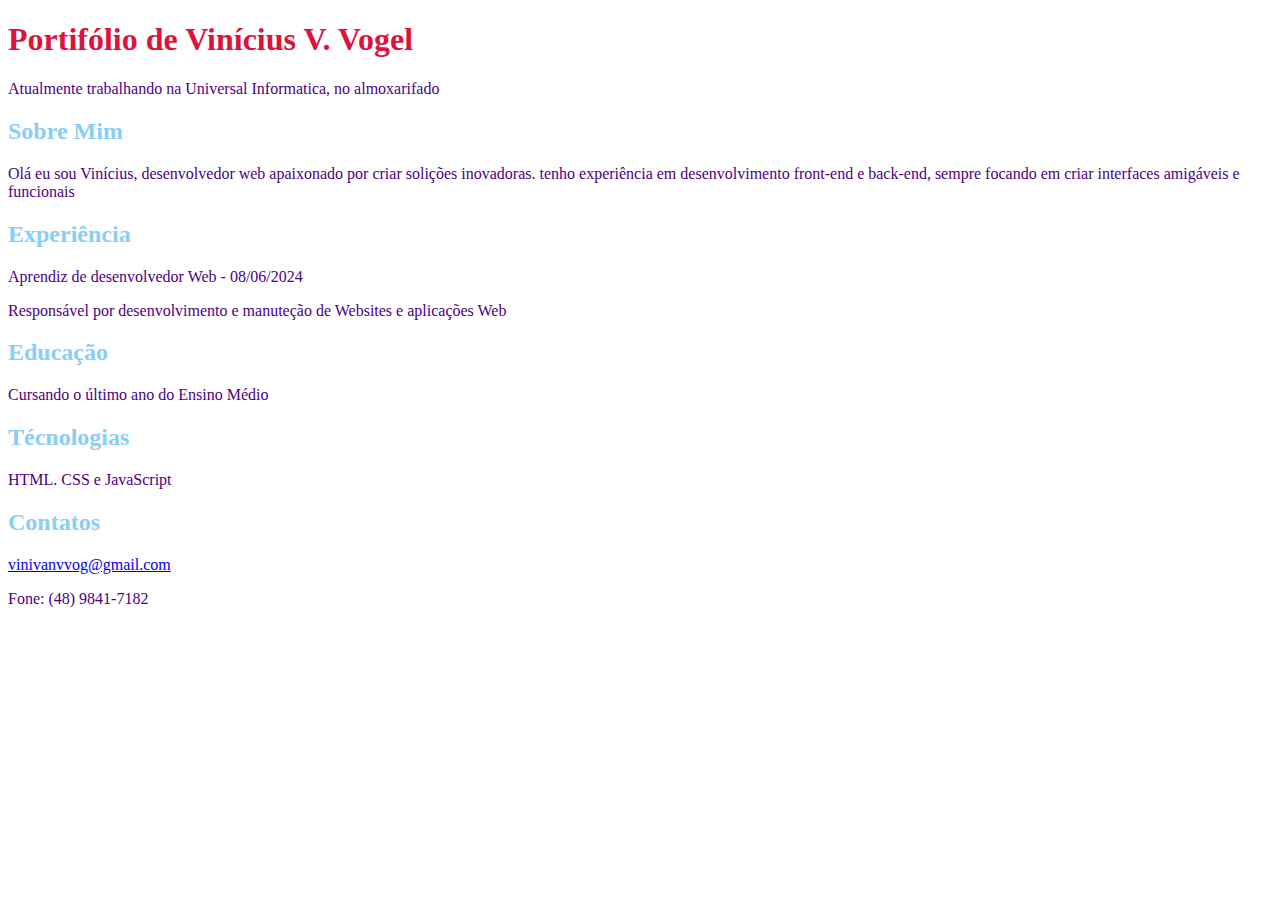
==== index.html @ 158842d4 "ViniciusVand" ====
<!DOCTYPE html>
<html lang="pt-br">
<head>
    <meta charset="UTF-8">
    <meta name="viewport" content="width=device-width, initial-scale=1.0">
    <title>PORTFÓLIO DE VINÍCIUS V. VOGEL</title>
</head>
<link rel="stylesheet" href="/styles.css">
<h1>Portifólio de Vinícius V. Vogel</h1>
<p>Atualmente trabalhando na Universal Informatica, no almoxarifado</p>

<h2>Sobre Mim</h2>
<p>Olá eu sou Vinícius, desenvolvedor web apaixonado por criar solições inovadoras. tenho experiência em desenvolvimento front-end e back-end, sempre focando em criar interfaces amigáveis e funcionais </p>

<h2>Experiência</h2>
<p>Aprendiz de desenvolvedor Web - 08/06/2024</p>
<p>Responsável por desenvolvimento e manuteção de Websites e aplicações Web</p>

<h2>Educação</h2>
<p>Cursando o último ano do Ensino Médio </p>

<h2>Técnologias</h2>
<p>HTML. CSS e JavaScript</p>

<H2>Contatos</H2>
<a href="mailto:vinivanvog@gmail.com">vinivanvvog@gmail.com</a>
<p>Fone: (48) 9841-7182</p>
<body>

   </body>
</html>
---- styles.css ----
h1{color: crimson;}
h2{color: lightskyblue;}
p{color: indigo;}
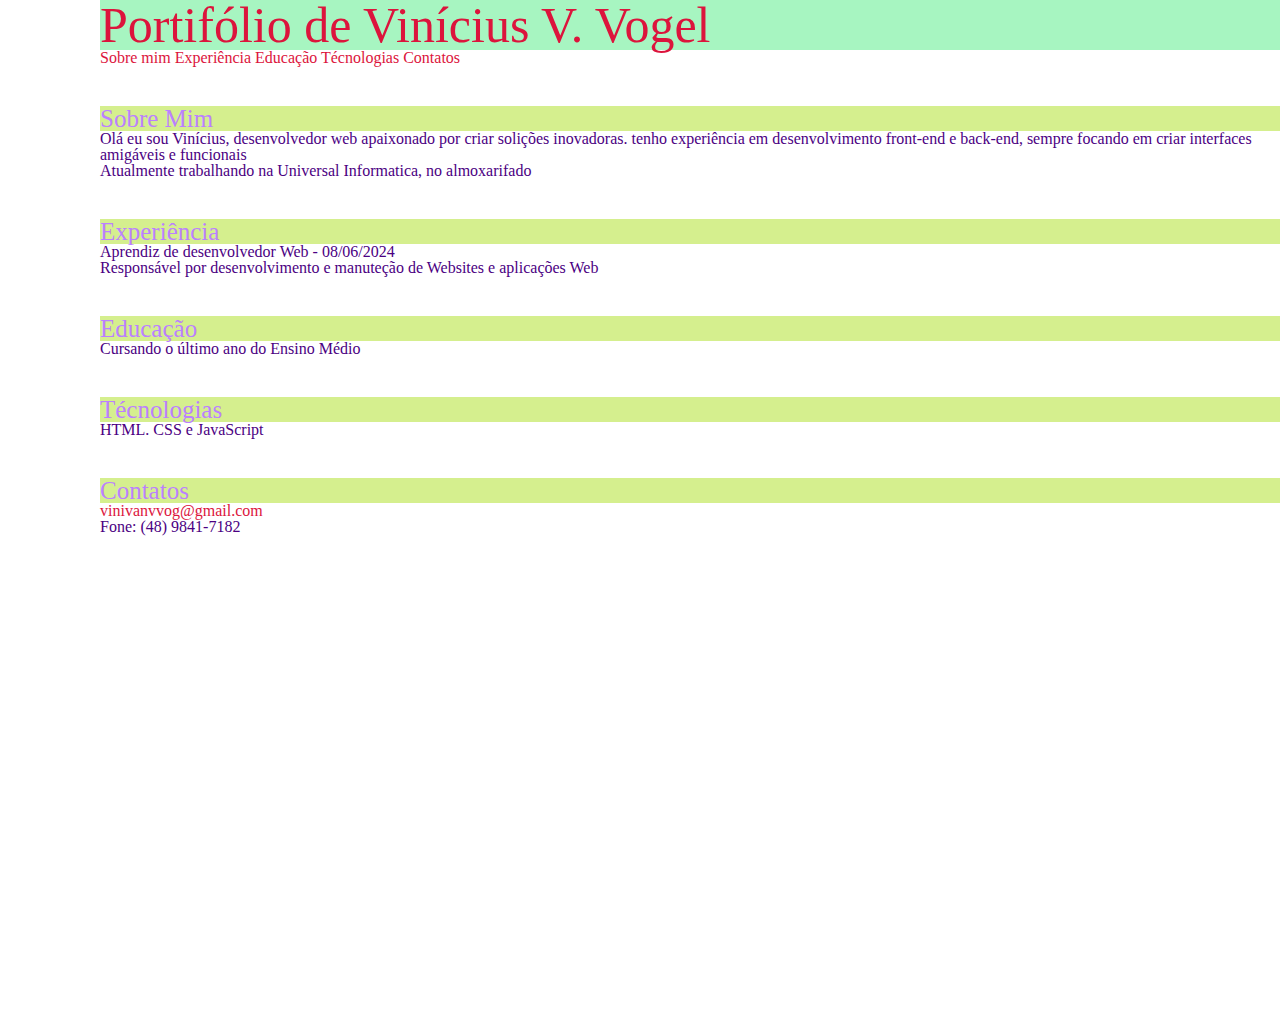
==== commit eda6ec50: "aula3" ====
--- a/index.html
+++ b/index.html
@@ -1,31 +1,51 @@
 <!DOCTYPE html>
 <html lang="pt-br">
+
 <head>
     <meta charset="UTF-8">
     <meta name="viewport" content="width=device-width, initial-scale=1.0">
+    <link rel="stylesheet" href="/reset.css">
+    <link rel="stylesheet" href="/styles.css">
     <title>PORTFÓLIO DE VINÍCIUS V. VOGEL</title>
 </head>
-<link rel="stylesheet" href="/styles.css">
-<h1>Portifólio de Vinícius V. Vogel</h1>
-<p>Atualmente trabalhando na Universal Informatica, no almoxarifado</p>
 
-<h2>Sobre Mim</h2>
-<p>Olá eu sou Vinícius, desenvolvedor web apaixonado por criar solições inovadoras. tenho experiência em desenvolvimento front-end e back-end, sempre focando em criar interfaces amigáveis e funcionais </p>
-
-<h2>Experiência</h2>
-<p>Aprendiz de desenvolvedor Web - 08/06/2024</p>
-<p>Responsável por desenvolvimento e manuteção de Websites e aplicações Web</p>
-
-<h2>Educação</h2>
-<p>Cursando o último ano do Ensino Médio </p>
-
-<h2>Técnologias</h2>
-<p>HTML. CSS e JavaScript</p>
-
-<H2>Contatos</H2>
-<a href="mailto:vinivanvog@gmail.com">vinivanvvog@gmail.com</a>
-<p>Fone: (48) 9841-7182</p>
 <body>
 
-   </body>
+    <h1> <a href="/index.html">Portifólio de Vinícius V. Vogel</a></h1>
+    <a class="menu-secundario" href="./sobre-mim.html">Sobre mim</a>
+    <a class="menu-secundario" href="./expretiencia.html">Experiência</a>
+    <a class="menu-secundario" href="./Educação.html">Educação</a>
+    <a class="menu-secundario" href="./tecnologias.html">Técnologias</a>
+    <a class="menu-secundario" href="./contatos.html">Contatos</a>
+
+
+    <h2>Sobre Mim</h2>
+    <p>Olá eu sou Vinícius, desenvolvedor web apaixonado por criar solições inovadoras. tenho experiência em
+        desenvolvimento front-end e back-end, sempre focando em criar interfaces amigáveis e funcionais </p>
+    <p>Atualmente trabalhando na Universal Informatica, no almoxarifado</p>
+
+    <h2>Experiência</h2>
+    <p>Aprendiz de desenvolvedor Web - 08/06/2024</p>
+    <p>Responsável por desenvolvimento e manuteção de Websites e aplicações Web</p>
+
+    <h2>Educação</h2>
+    <p>Cursando o último ano do Ensino Médio </p>
+
+    <h2>Técnologias</h2>
+    <p>HTML. CSS e JavaScript</p>
+
+    <H2>Contatos</H2>
+    <a href="mailto:vinivanvog@gmail.com">vinivanvvog@gmail.com</a>
+    <p>Fone: (48) 9841-7182</p>
+
+
+
+    
+    <iframe class="video" width="853" height="480" src="https://www.youtube.com/embed/95q1DkIFyUk" title="Pato dançando aquela musica eletronica que todo mundo conhece" frameborder="0" allow="accelerometer; autoplay; clipboard-write; encrypted-media; gyroscope; picture-in-picture; web-share" referrerpolicy="strict-origin-when-cross-origin" allowfullscreen></iframe>
+
+        <iframe class="video" width="578" height="480" src="https://www.youtube.com/embed/0Uk-gytGg94" title="Cachorro Dançando!" frameborder="0" allow="accelerometer; autoplay; clipboard-write; encrypted-media; gyroscope; picture-in-picture; web-share" referrerpolicy="strict-origin-when-cross-origin" allowfullscreen></iframe>
+
+
+</body>
+
 </html>--- a/styles.css
+++ b/styles.css
@@ -1,3 +1,38 @@
-h1{color: crimson;}
-h2{color: lightskyblue;}
-p{color: indigo;}+body{
+    
+    margin-left: 100px;
+}
+
+h1 { 
+    background-color: rgba(118, 240, 159, 0.644);
+    margin left:  100px;
+    font-size: 50px;
+    color: #90e0ef;
+}
+
+h2 {
+    background-color: rgba(172, 223, 32, 0.507);
+    font-size: 25px;
+    color: #bb80ff;
+    margin-top: 40px;
+
+}
+
+p {
+    font-size: 20;
+    color: indigo;
+}
+
+img{
+    margin-top: 20px;
+}
+
+a{
+    text-decoration: none;
+    color: crimson;
+}
+
+.video{
+    width: 45%;
+    display: inline-block;
+}
